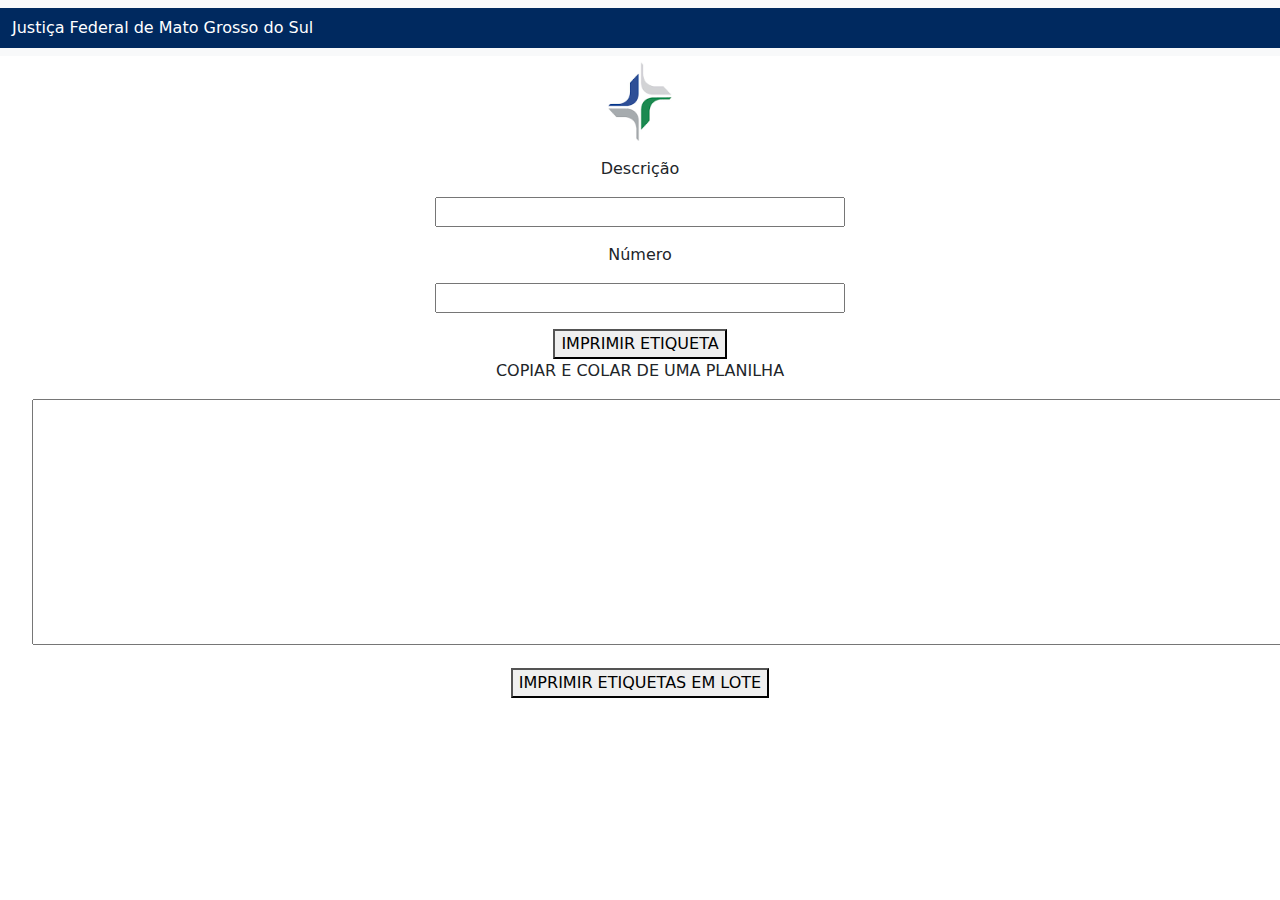
==== public/index.html @ d728a489 "Add files via upload" ====
<!DOCTYPE html>
<html lang="pt-BR">
<head>
    <meta charset="UTF-8">
    <meta name="viewport" content="width=device-width, initial-scale=1.0">
    <title>PJeOffice Pro</title>
    <script src="pjeoffice-pro.js"></script>
    <!-- Place this tag in your head or just before your close body tag. -->
    <script async defer src="https://buttons.github.io/buttons.js"></script>
    <link href="https://cdn.jsdelivr.net/npm/bootstrap@5.3.3/dist/css/bootstrap.min.css" rel="stylesheet" integrity="sha384-QWTKZyjpPEjISv5WaRU9OFeRpok6YctnYmDr5pNlyT2bRjXh0JMhjY6hW+ALEwIH" crossorigin="anonymous">
</head>
<script>
      const printerPort = "LPT1";
      let content = ["^XA^LL240^FO50,30^ADN,11,8^FDPJeOffice Pro - Print Test^FS^FO482,30^ADN,11,8^FDPJeOffice Pro - Print Test^FS^FO40,54^ABN,11,7^FDSETOR DE PROTOCOLO GERAL E INTEGRADO^FS^FO472,54^ABN,11,7^FDSETOR DE PROTOCOLO GERAL E INTEGRADO^FS^FO80,74^ADN,11,8^FD99/99/9999 99:99 h^FS^FO512,74^ADN,11,8^FD99/99/9999 99:99 h^FS^FO50,92^ADN,11,8^FDProt. nro. 9999.9999999-9^FS^FO482,92^ADN,11,8^FDProt. nro. 9999.9999999-9^FS^FO80,115^BY2,3,50^BCN,,N,N,N^FD>;999999999999>69^FS^FO512,115^BY2,3,50^BCN,,N,N,N^FD>;999999999999>69^FS^FO60,170^ADN,11,8^FD9999999-99.9999.999.9999^FS^FO492,170^ADN,11,8^FD9999999-99.9999.999.9999^FS^FO60,190^ADN,11,8^FD^FS^FO492,190^ADN,11,8^FD^FS^FO88,210^ACN,11,7^FD[Apenas Teste]^FS^FO520,210^ACN,11,7^FD[Apenas Teste]^FS^FO40,230^ABN,11,7^FD^FS^FO472,230^ABN,11,7^FD^FS^XZ"];
      const apiContext = {
        "argument": {
            "REQUEST_TIMEOUT" : 600000,            //Opcional: se não informado será considerado PJEOFFICE_DEFAULT_ARGUMENTS.REQUEST_TIMEOUT   
        },
        "onSuccess": function(data) {
            alert('Legal, deu tudo certo!');
        },
        "onFailed": function(statusText) {
            alert('Infelizmente não foi possível finalizar a ação!');
        },    
        "onUnavailable": function(statusText) {
            alert('Favor abrir o PJEOfficePro!');
        }
     };

    function removeAcentosECedilha(str) {
        // Primeiro, normalize a string para separar caracteres base de seus acentos
        return str
            // Normaliza para a forma NFD (decompõe caracteres em caracteres base + marcas de combinação)
            .normalize('NFD')
            // Substitui o 'ç' e 'Ç' por 'c' e 'C' antes de remover acentos
            .replace(/[çÇ]/g, match => match === 'ç' ? 'c' : 'C')
            // Remove todos os acentos/marcas diacríticas
            .replace(/[\u0300-\u036f]/g, '')
    }


    function dividirNoPrimeiroEspaco(texto) {
        // Primeiro, remove espaços em branco consecutivos em todo o texto
        const textoNormalizado = texto.replace(/\s+/g, ' ');
        
        // Encontra o índice do primeiro espaço
        const indiceEspaco = textoNormalizado.indexOf(' ');
        
        // Se não houver espaço, retorna o texto normalizado como primeira entrada e string vazia como segunda
        if (indiceEspaco === -1) {
            return [textoNormalizado, ''];
        }
        
        // Divide o texto em duas partes
        const primeiraParte = textoNormalizado.substring(0, indiceEspaco);
        const segundaParte = textoNormalizado.substring(indiceEspaco + 1);
        
        // Retorna as duas partes como um array
        return [primeiraParte, segundaParte];
    }


    
</script>
<body>
    <nav class="navbar bg-body-tertiary">
        <div class="container-fluid" style = "background-color: #00295f;">
          <span class="navbar-text text-center" style = "color: #FFFFFF;">
            Justiça Federal de Mato Grosso do Sul
        </span>
        </div>
      </nav>
    <div _ngcontent-xjw-c40="" class="text-center"><img _ngcontent-xjw-c40="" src="jf.png" width="64" height="80" style="margin-top: 5px;"><!----><!----></div>
    <div class = "text-center p-3">
    <label class = "fonte">Descrição</label>
    <div class="p-3"><input type="text" size = "45" id = "descricao"></div>
    <label>Número</label>
    <div class="p-3"><input type="text" size = "45"id = "patrimonio"></div>
    <button id = "meuBotao">
        IMPRIMIR ETIQUETA
    </button>

    <div><label class = "fonte">COPIAR E COLAR DE UMA PLANILHA</label>
    <div class="p-3">        
        <textarea id = "massData" rows="10" cols="200"></textarea>
    </div></div>

    <button id = "meuBotaoMassPrint">
        IMPRIMIR ETIQUETAS EM LOTE
    </button>
    </div>

    <script>
        document.getElementById("meuBotao").addEventListener("click", function() {        
            const valorDescricao = removeAcentosECedilha(document.getElementById("descricao").value).trim();
            const num = document.getElementById("patrimonio").value;
            const valorPatrimonio = num.replace(/[^0-9]/g, '');

            if (valorPatrimonio != num){
                alert("RAIOS E TROVÔES!!! NÃO HÁ SOMENTES NÚMEROS");
                return;
            }
            if (Number(valorPatrimonio) >= 100000000){
                alert("O GRANDE SENHOR DA MONTANHA NÃO PERMITE NÚMEROS MAIORES QUE 99999999!!!!");
                return;
            }
            if (valorDescricao == "" || valorPatrimonio == ""){
                alert("O PRÍNCIPE DAS TREVAS NÃO SE ALEGRA COM CAMPOS EM BRANCO!!!");
                return;
            }

            const max = Math.min(valorDescricao.length, 26);
            const descricaoAcima = valorDescricao.substring(0, max).trim();
            const nvalorDescricao = valorDescricao.substring(max).trim();
            const descricaoAbaixo = nvalorDescricao.substring(0, Math.min(nvalorDescricao.length, 26)).trim();

            console.log(descricaoAcima, descricaoAbaixo)

            const msg = "^XA ^LL240 ^FO10,30^A0N,40,60^FD" + valorPatrimonio + "^FS ^FO432,30^A0N,40,60^FD" + valorPatrimonio + "^FS ^FO10,80^BY3,3,80^BCN,,N,N,N^FD" + valorPatrimonio + "^FS ^FO432,80^BY3,3,80^BCN,,N,N,N^FD" + valorPatrimonio + "^FS ^FO10,170^A0N,25,28^FD" + descricaoAcima + "^FS ^FO10,200^A0N,25,28^FD" + descricaoAbaixo + "^FS ^FO432,170^A0N,25,28^FD" + descricaoAcima + "^FS ^FO432,200^A0N,25,28^FD" + descricaoAbaixo + "^FS ^XZ";
            PjeOffice.printTag(printerPort, [msg], apiContext);
        });

        document.getElementById("meuBotaoMassPrint").addEventListener("click", function() {// MASS PRINT   
            let content = [];     
            const valor = removeAcentosECedilha(document.getElementById("massData").value).trim();
            const L = valor.split("\n");
            const L2 = L.map(v => v.replace(/[\t\n\r]/g, ' ').trim());
            const L3 = L2.map(i => dividirNoPrimeiroEspaco(i));
            const L4 = L3.map(v => [v[0].trim(), v[1].trim()])
            for(let i = 0; i < L4.length; i++){
                const valorPatrimonio = L4[i][0];
                const valorDescricao = L4[i][1];
                const max = Math.min(valorDescricao.length, 26);
                const descricaoAcima = valorDescricao.substring(0, max).trim();
                const nvalorDescricao = valorDescricao.substring(max).trim();
                const descricaoAbaixo = nvalorDescricao.substring(0, Math.min(nvalorDescricao.length, 26)).trim();
    
                const msg = "^XA ^LL240 ^FO10,30^A0N,40,60^FD" + valorPatrimonio + "^FS ^FO432,30^A0N,40,60^FD" + valorPatrimonio + "^FS ^FO10,80^BY3,3,80^BCN,,N,N,N^FD" + valorPatrimonio + "^FS ^FO432,80^BY3,3,80^BCN,,N,N,N^FD" + valorPatrimonio + "^FS ^FO10,170^A0N,25,28^FD" + descricaoAcima + "^FS ^FO10,200^A0N,25,28^FD" + descricaoAbaixo + "^FS ^FO432,170^A0N,25,28^FD" + descricaoAcima + "^FS ^FO432,200^A0N,25,28^FD" + descricaoAbaixo + "^FS ^XZ";
                console.log(msg)
                content.push(msg);


            }

            PjeOffice.printTag(printerPort, content, apiContext);
        });

    </script>

</body>
</html>
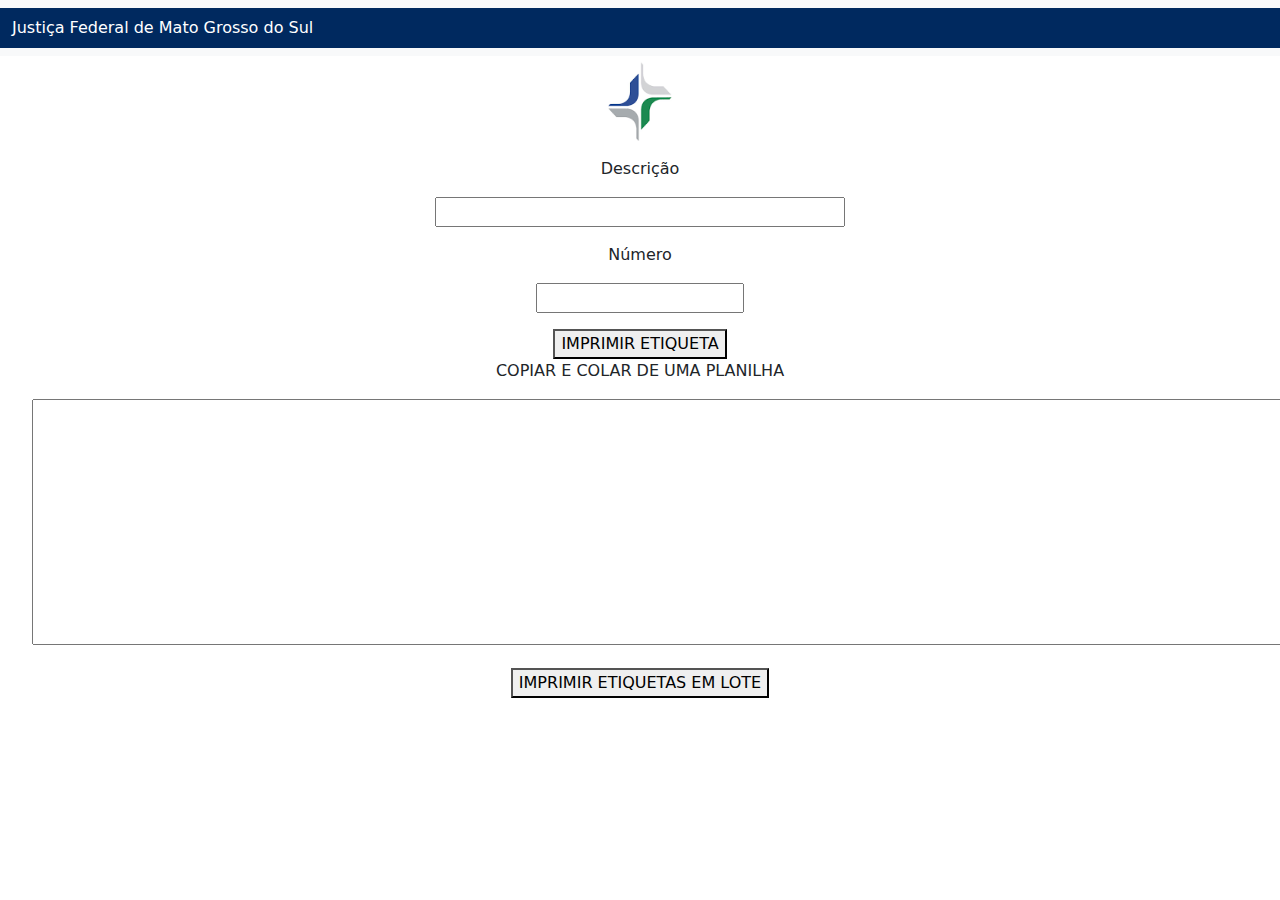
==== commit 6545e488: "Update index.html" ====
--- a/public/index.html
+++ b/public/index.html
@@ -75,7 +75,7 @@
     <label class = "fonte">Descrição</label>
     <div class="p-3"><input type="text" size = "45" id = "descricao"></div>
     <label>Número</label>
-    <div class="p-3"><input type="text" size = "45"id = "patrimonio"></div>
+    <div class="p-3"><input type="number" size = "45"id = "patrimonio"></div>
     <button id = "meuBotao">
         IMPRIMIR ETIQUETA
     </button>
@@ -148,4 +148,4 @@
     </script>
 
 </body>
-</html>+</html>
